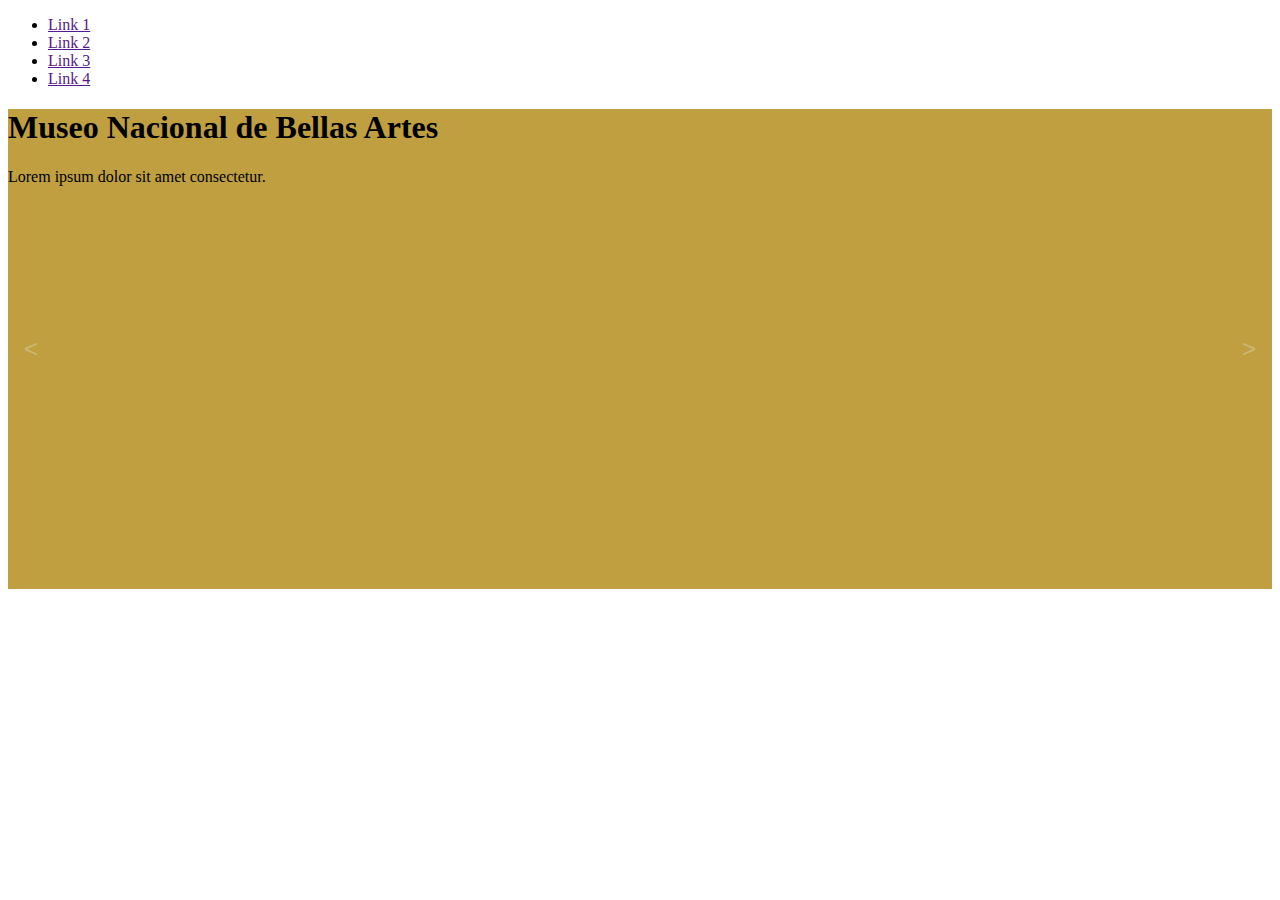
==== 01-02-21/galeria.html @ f5258dc1 "Galeria de imágenes" ====
<!DOCTYPE html>
<html lang="en">
<head>
    <meta charset="UTF-8">
    <meta http-equiv="X-UA-Compatible" content="IE=edge">
    <meta name="viewport" content="width=device-width, initial-scale=1.0">
    <link rel="stylesheet" href="galeria.css">
    <title>Museo</title>
</head>
<body>
    <nav>
        <ul>
            <li><a href="">Link 1</a></li>
            <li><a href="">Link 2</a></li>
            <li><a href="">Link 3</a></li>
            <li><a href="">Link 4</a></li>
        </ul>
    </nav>
    <header>
        <div class="header">
            <h1>Museo Nacional de Bellas Artes</h1>
            <p>Lorem ipsum dolor sit amet consectetur.</p>
        </div>
        <ul class="galeria">
            <li class="active"></li>
            <li></li>
            <li></li>
            <li></li>
        </ul>
        <button class="anterior">&lt;</button>
        <button class="siguiente">&gt;</button>
    </header>
    <section>

    </section>
    <footer>

    </footer>
<script src="galeria.js"></script>
</body>
</html>
---- 01-02-21/galeria.css ----
* {
    box-sizing: border-box;
}

header {
    position: relative;
    min-height: 480px;
}

.galeria {
    list-style: none;
    margin: 0;
    padding: 0;
}

.galeria li {
    opacity: 0;
}

.galeria, .galeria li {
    position: absolute;
    top: 0;
    left: 0;
    width: 100%;
    height: 100%;
    z-index: -1;
}

.galeria li:nth-child(1) {
    background-color: hsl(45, 50%, 50%);
}

.galeria li:nth-child(2) {
    background-color: hsl(200, 50%, 50%);
}

.galeria li:nth-child(3) {
    background-color: hsl(100, 50%, 50%);
}

.galeria li:nth-child(4) {
    background-color: hsl(280, 50%, 50%);
}

.galeria .active {
    opacity: 1;
}

button {
    background: transparent;
    color: #eee;
    border: none;
    outline: none;
    font-size: 1.5rem;
    position: absolute;
    top: 0;
    bottom: 0;
    padding: 1rem;
    opacity: .3;
}

button:hover {
    opacity: .7;
}

.anterior {
    left: 0;
} 

.siguiente {
    right: 0;
}
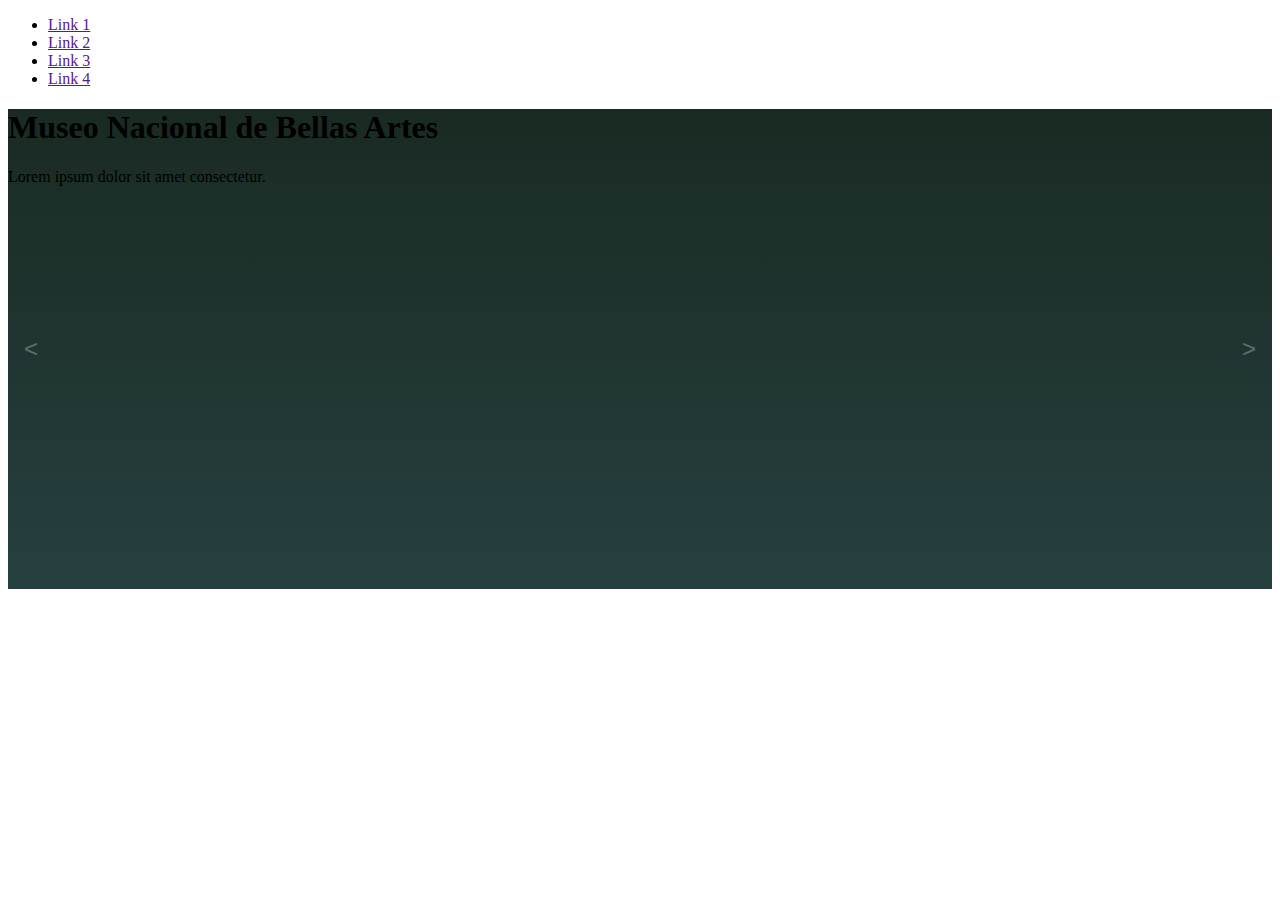
==== commit 46da05fd: "Galeria de imágenes 3" ====
--- a/01-02-21/galeria.html
+++ b/01-02-21/galeria.html
@@ -27,8 +27,8 @@
             <li></li>
             <li></li>
         </ul>
-        <button class="anterior">&lt;</button>
-        <button class="siguiente">&gt;</button>
+        <button class="anterior boton-galeria">&lt;</button>
+        <button class="siguiente boton-galeria">&gt;</button>
     </header>
     <section>
 
--- a/01-02-21/galeria.css
+++ b/01-02-21/galeria.css
@@ -15,6 +15,8 @@
 
 .galeria li {
     opacity: 0;
+    background-size: cover;
+    background-position: center;
 }
 
 .galeria, .galeria li {
@@ -28,6 +30,12 @@
 
 .galeria li:nth-child(1) {
     background-color: hsl(45, 50%, 50%);
+    background-image:
+        linear-gradient(
+            #248,
+            #36f
+        );
+    background-blend-mode: multiply;
 }
 
 .galeria li:nth-child(2) {
@@ -46,7 +54,7 @@
     opacity: 1;
 }
 
-button {
+.boton-galeria {
     background: transparent;
     color: #eee;
     border: none;
@@ -59,7 +67,7 @@
     opacity: .3;
 }
 
-button:hover {
+.boton-galeria:hover {
     opacity: .7;
 }
 
